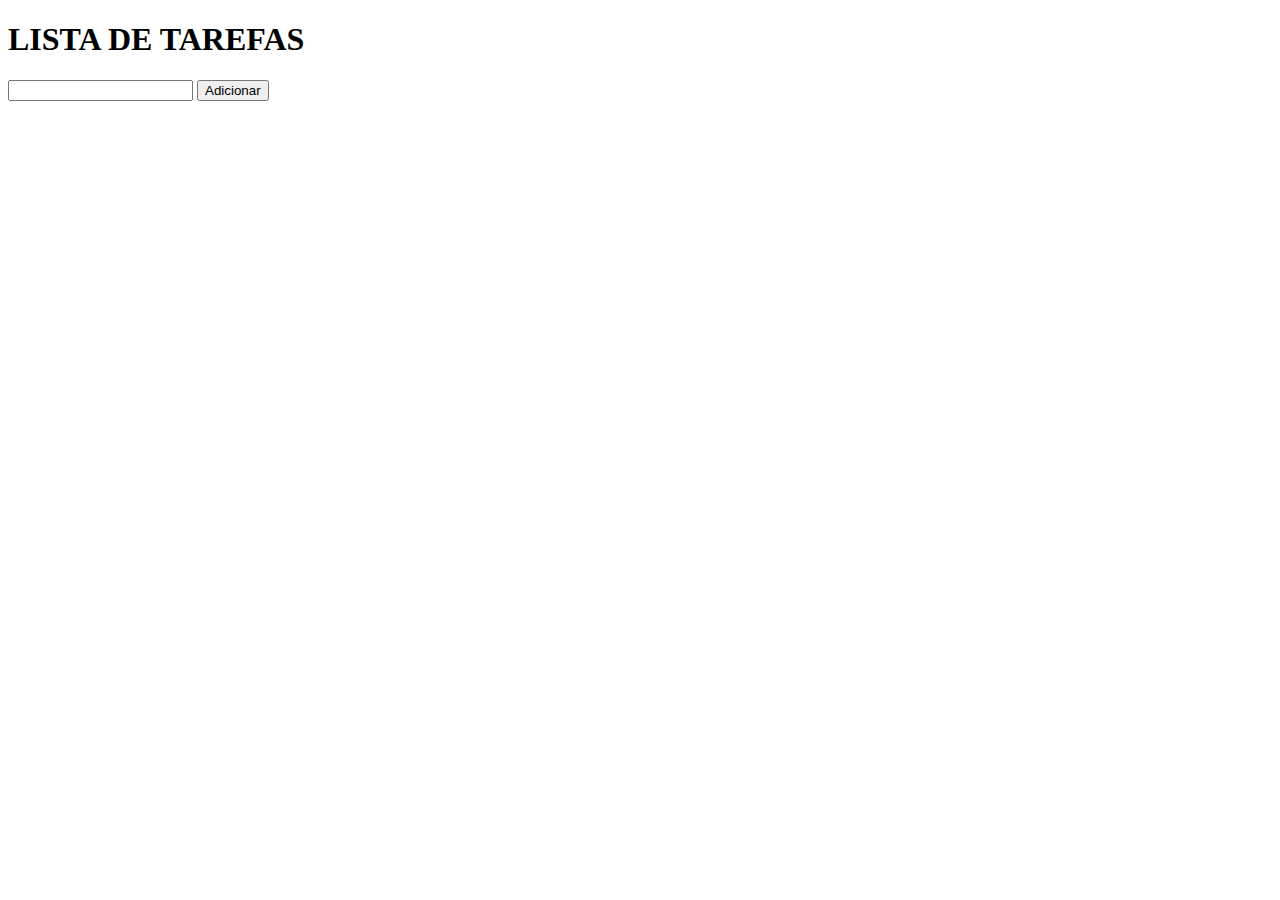
==== 03-lista-tarefas/index.html @ 550ed257 "Create index.html" ====
<!DOCTYPE html>
<html lang="pt-BR">

<head>
  <meta charset="UTF-8">
  <meta name="viewport" content="width=device-width, initial-scale=1.0">
  <meta http-equiv="X-UA-Compatible" content="ie=edge">
  <title>lista-tarefas</title>
  <link rel="stylesheet" href="./assets/css/style.css">
</head>

<body>

  <div class="container">
    <h1>LISTA DE TAREFAS</h1>
    <p>
      <input type="text" class="input-tarefa">
      <button class="btn-tarefa">Adicionar</button>
    </p>

    <div class="lista">
      <ul class="tarefas"></ul>
    </div>    

  </div>    

  <script src="./assets/js/main.js"></script>
</body>

</html>
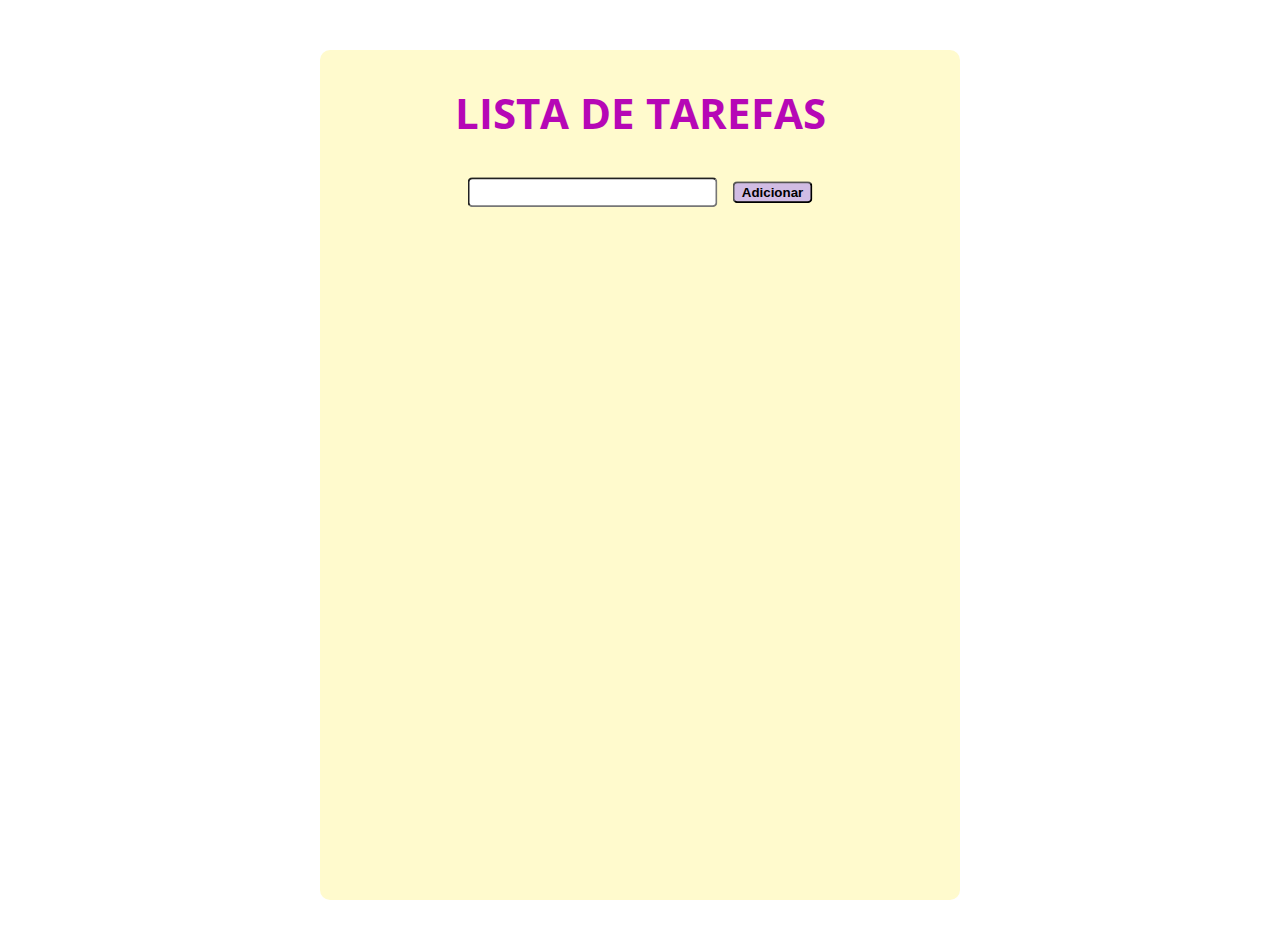
==== commit bc5ff244: "Update index.html" ====
--- a/03-lista-tarefas/index.html
+++ b/03-lista-tarefas/index.html
@@ -6,7 +6,7 @@
   <meta name="viewport" content="width=device-width, initial-scale=1.0">
   <meta http-equiv="X-UA-Compatible" content="ie=edge">
   <title>lista-tarefas</title>
-  <link rel="stylesheet" href="./assets/css/style.css">
+  <link rel="stylesheet" href="./css/style.css">
 </head>
 
 <body>
@@ -24,7 +24,7 @@
 
   </div>    
 
-  <script src="./assets/js/main.js"></script>
+  <script src="./js/main.js"></script>
 </body>
 
 </html>
--- a/03-lista-tarefas/css/style.css
+++ b/03-lista-tarefas/css/style.css
@@ -0,0 +1,66 @@
+@import url('https://fonts.googleapis.com/css?family=Open+Sans:400,700&display=swap');
+:root {
+  --primary-color: #fff;
+  --primary-color-darker: rgb(9, 48, 56);
+}
+
+* {
+  box-sizing: border-box;
+  outline: 0;
+}
+
+body {
+  margin: 0;
+  padding: 0;
+  background: var(--primary-color);
+  font-family: 'Open sans', sans-serif;
+  font-size: 1.3em;
+  line-height: 1.5em;
+}
+
+.container {
+  width: 640px;
+  height: 850px;
+  margin: 50px auto;
+  background: rgb(255, 250, 205);
+  padding: 20px;
+  border-radius: 10px;
+  position: relative;
+}
+
+.lista{
+  margin-top: 100px;
+}
+
+h1{
+  color: rgb(182, 7, 182);
+  text-align: center;
+}
+
+input{
+  width: 250px;
+  height: 30px;
+  border-radius: 5px;
+  align-items: center;
+}
+
+button{
+  width: 80px;
+  height: 22px;
+  margin-left: 10px;
+  border-radius: 5px;
+  background-color: rgb(209, 188, 228);
+  font-weight: bold;
+}
+
+p{
+  position: absolute;
+    top: 120px;
+    left: 50%;
+    margin-right: -50%;
+    transform: translate(-50%, -50%)
+}
+
+ul{
+  font-size: 0.9em;
+}
